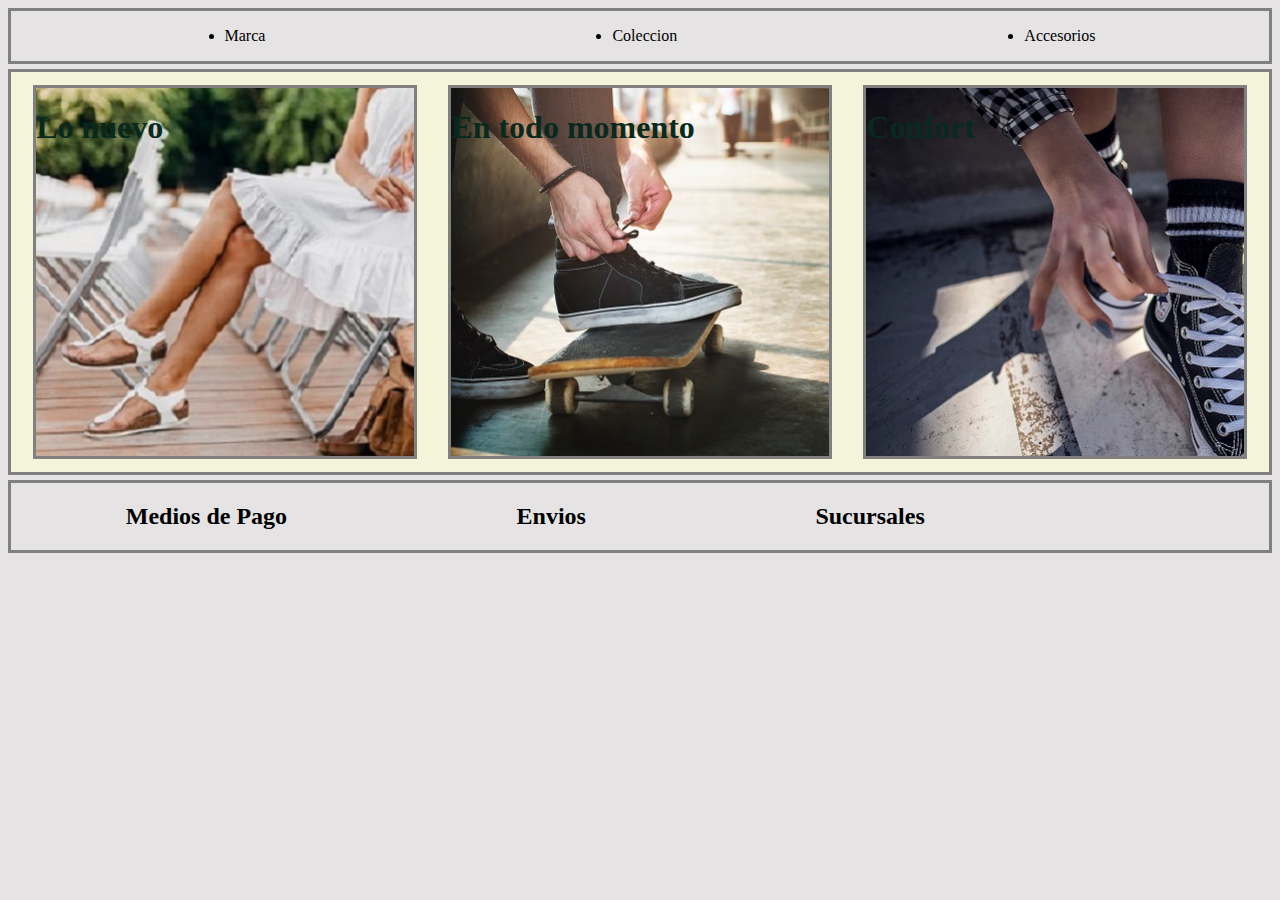
==== index.html @ 29d6696e "Add files via upload" ====
<!DOCTYPE html>
<html lang="en">

<head>
    <meta charset="UTF-8">
    <meta http-equiv="X-UA-Compatible" content="IE=edge">
    <meta name="viewport" content="width=device-width, initial-scale=1.0">
    <link rel="stylesheet" href="./css/style.css">
    <script src="script.js"></script>

    <title>Document</title>
</head>

<body>
    <nav class="menu">
        <ul>
            <li>Marca</li>
            <li>Coleccion</li>
            <li>Accesorios</li>
        </ul>
    </nav>
    </div>
    <div class="contenido">
        <div class="izquierda">
            <h1>Lo nuevo</h1>
        </div>
        <div class="centro">
            <h1>En todo momento</h1>
        </div>
        <div class="derecha">
            <h1>Confort</h1>
        </div>
    </div>
    <div class="servicios">
        <div class="pago">
            <h2>Medios de Pago</h2>
        </div>
        <div class="envios">
            <h2>Envios</h2>
        </div class="sucursales">   
        <h2>Sucursales</h2>
        <div>

        </div>
    </div>
</body>

</html>
---- css/style.css ----
body {
    background-color: rgb(229, 227, 227);
}

.menu {
    border-color: rgb(16, 13, 13);
    border-style: solid;
    border-color: grey;
    margin-bottom: 5px;
}

.menu ul {
    display: flex;
    justify-content: space-around;
    text-decoration: none;
}

.contenido {
    color: rgb(8, 41, 30);
    justify-content: space-around;
    display: flex;
    background-color: beige;
    border-style: solid;
    border-color: grey;
    margin-bottom: 5px;
    height: 400px;
    justify-content: space-around;
}

.izquierda {
    width: 30%;
    border-color: grey;
    border-style: solid;
    margin: 1%;
    margin-right: 0%;
    background-image: url(../img/1.jpg);
}
.centro {
    width: 30%;
    border-color: grey;
    border-style: solid;
    margin: 3%;
    background-image: url(../img/2.jpg);
    margin: 1%;
    margin-right: 0%;
}
.derecha {
    width: 30%;
    border-color: grey;
    border-style: solid;
    margin: 1%;
    background-image: url(../img/3.jpg);
}

.servicios {
    display: flex;
    border-color: grey;
    border-style: solid;
    display: flex;
    justify-content: space-around;
}
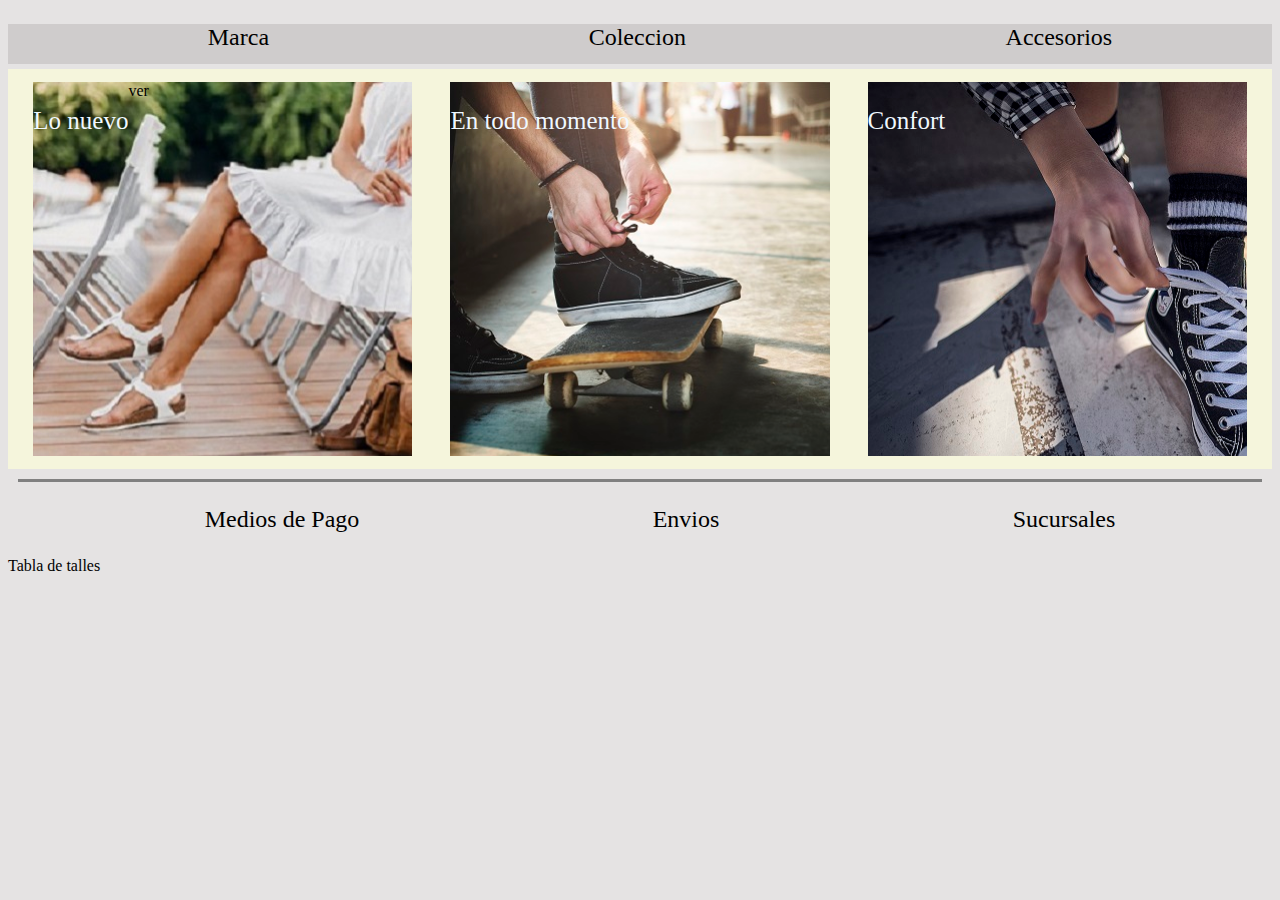
==== commit d6c8000f: "Add files via upload" ====
--- a/index.html
+++ b/index.html
@@ -7,7 +7,6 @@
     <meta name="viewport" content="width=device-width, initial-scale=1.0">
     <link rel="stylesheet" href="./css/style.css">
     <script src="script.js"></script>
-
     <title>Document</title>
 </head>
 
@@ -22,26 +21,25 @@
     </div>
     <div class="contenido">
         <div class="izquierda">
-            <h1>Lo nuevo</h1>
+            <p class="texto_izq">Lo nuevo</p>
+            <a href="./html/producto.html">ver</a>
         </div>
         <div class="centro">
-            <h1>En todo momento</h1>
+            <p>En todo momento</p>
         </div>
         <div class="derecha">
-            <h1>Confort</h1>
+            <p>Confort</p>
         </div>
     </div>
     <div class="servicios">
-        <div class="pago">
-            <h2>Medios de Pago</h2>
-        </div>
-        <div class="envios">
-            <h2>Envios</h2>
-        </div class="sucursales">   
-        <h2>Sucursales</h2>
-        <div>
-
-        </div>
+        <ul>
+            <li>Medios de Pago</li>
+            <li>Envios</li>
+            <li>Sucursales</li>
+        </ul>
+    </div>
+    <div class="tabla">
+        <a href="./html/tabla.html">Tabla de talles</a>
     </div>
 </body>
 
--- a/css/style.css
+++ b/css/style.css
@@ -1,44 +1,50 @@
 body {
     background-color: rgb(229, 227, 227);
-}
-
+} 
 .menu {
-    border-color: rgb(16, 13, 13);
-    border-style: solid;
-    border-color: grey;
     margin-bottom: 5px;
+    height: 40px;
+    
+    background-color: rgb(207, 204, 204);
 }
 
 .menu ul {
     display: flex;
     justify-content: space-around;
-    text-decoration: none;
-}
-
+    list-style: none;
+    font-size:x-large;
+   }
+  
 .contenido {
     color: rgb(8, 41, 30);
     justify-content: space-around;
     display: flex;
     background-color: beige;
-    border-style: solid;
-    border-color: grey;
-    margin-bottom: 5px;
     height: 400px;
     justify-content: space-around;
+}
+p {
+    font-size: 25px;
+    font-family: Georgia, 'Times New Roman', Times, serif;
+    color: aliceblue;
 }
 
 .izquierda {
     width: 30%;
-    border-color: grey;
-    border-style: solid;
     margin: 1%;
     margin-right: 0%;
     background-image: url(../img/1.jpg);
+    display: flex;
 }
-.centro {
+    a{
+        text-decoration: none;
+        font-family: Georgia, 'Times New Roman', Times, serif;
+        font-size: 16px;
+        color: black;
+        text-align: end;
+    }
+    .centro {
     width: 30%;
-    border-color: grey;
-    border-style: solid;
     margin: 3%;
     background-image: url(../img/2.jpg);
     margin: 1%;
@@ -46,16 +52,19 @@
 }
 .derecha {
     width: 30%;
-    border-color: grey;
-    border-style: solid;
     margin: 1%;
     background-image: url(../img/3.jpg);
 }
-
 .servicios {
-    display: flex;
+    border-top: solid;
     border-color: grey;
-    border-style: solid;
+    margin: 10px;  
+             }
+.servicios ul {
     display: flex;
     justify-content: space-around;
-}+    list-style: none;
+    font-size:x-large;
+   }
+ 
+
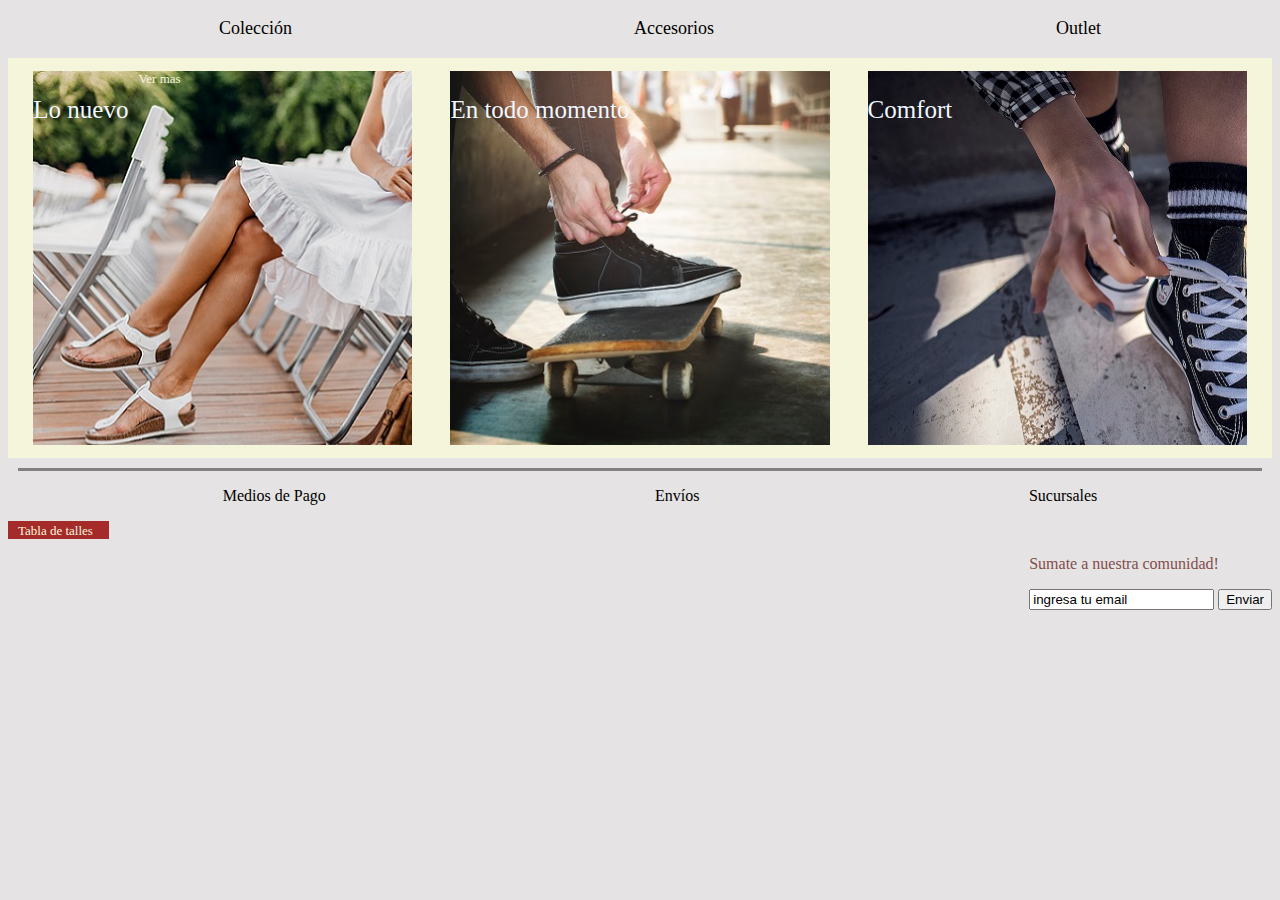
==== commit 97b52857: "Add files via upload" ====
--- a/index.html
+++ b/index.html
@@ -7,40 +7,46 @@
     <meta name="viewport" content="width=device-width, initial-scale=1.0">
     <link rel="stylesheet" href="./css/style.css">
     <script src="script.js"></script>
-    <title>Document</title>
+    <title>Le Shoes</title>
 </head>
 
 <body>
     <nav class="menu">
         <ul>
-            <li>Marca</li>
-            <li>Coleccion</li>
+            <li>Colección</li>
             <li>Accesorios</li>
+            <li>Outlet</li>
         </ul>
     </nav>
-    </div>
-    <div class="contenido">
+        <div class="contenido">
         <div class="izquierda">
-            <p class="texto_izq">Lo nuevo</p>
-            <a href="./html/producto.html">ver</a>
+            <p>Lo nuevo</p>
+            <a href="./html/producto.html">Ver mas</a>
         </div>
         <div class="centro">
             <p>En todo momento</p>
         </div>
         <div class="derecha">
-            <p>Confort</p>
+            <p>Comfort</p>
         </div>
     </div>
     <div class="servicios">
         <ul>
             <li>Medios de Pago</li>
-            <li>Envios</li>
+            <li>Envíos</li>
             <li>Sucursales</li>
         </ul>
     </div>
     <div class="tabla">
         <a href="./html/tabla.html">Tabla de talles</a>
     </div>
+    <div id="form">
+        <form>
+            <p id="p_form">Sumate a nuestra comunidad!</p>
+    <input type="text" value="ingresa tu email">
+    <input type="submit" value="Enviar"/>
+        </form>
+        
+    </div>
 </body>
-
 </html>--- a/css/style.css
+++ b/css/style.css
@@ -1,20 +1,19 @@
 body {
     background-color: rgb(229, 227, 227);
-} 
+}
+
 .menu {
-    margin-bottom: 5px;
     height: 40px;
-    
-    background-color: rgb(207, 204, 204);
-}
+   }
 
 .menu ul {
     display: flex;
     justify-content: space-around;
     list-style: none;
-    font-size:x-large;
-   }
-  
+    font-size: large;
+    vertical-align: middle;
+}
+
 .contenido {
     color: rgb(8, 41, 30);
     justify-content: space-around;
@@ -23,6 +22,7 @@
     height: 400px;
     justify-content: space-around;
 }
+
 p {
     font-size: 25px;
     font-family: Georgia, 'Times New Roman', Times, serif;
@@ -34,37 +34,121 @@
     margin: 1%;
     margin-right: 0%;
     background-image: url(../img/1.jpg);
+    
     display: flex;
 }
-    a{
-        text-decoration: none;
-        font-family: Georgia, 'Times New Roman', Times, serif;
-        font-size: 16px;
-        color: black;
-        text-align: end;
-    }
-    .centro {
+
+a {
+    text-decoration: none;
+    font-family: Georgia, 'Times New Roman', Times, serif;
+    font-size:xx-large;
+    color:beige;
+    text-align: end;
+}
+
+.centro {
     width: 30%;
     margin: 3%;
     background-image: url(../img/2.jpg);
     margin: 1%;
     margin-right: 0%;
 }
+
 .derecha {
     width: 30%;
     margin: 1%;
     background-image: url(../img/3.jpg);
 }
+
 .servicios {
     border-top: solid;
     border-color: grey;
-    margin: 10px;  
-             }
+    margin: 10px;
+}
+
 .servicios ul {
     display: flex;
     justify-content: space-around;
     list-style: none;
-    font-size:x-large;
+    font-size: medium;
+}
+
+a {
+    font-size: small;
+    margin-left: 10px;
+}
+
+table,
+th,
+td,
+tr {
+    width: 18%;
+    border: 1px solid black;
+    border-collapse: collapse;
+    text-align: center;
+}
+
+th {
+    background-color: rgb(236, 191, 191);
+    }
+
+.imagen_producto {
+    background-image: url(../img/producto.jpg);
+    display: flex;
+    height: 330px;
+    width: 32%;
+}
+.tabla{
+    background-color: brown;
+    width: 8%;
+    margin-bottom: 0px;
+    }
+.producto{
+    display: flex;
+    }
+.desc_producto{
+    width: 30%;
+    background-color: aliceblue;
+    padding-left: 10px;
+    padding-right: 10px;
+   padding-bottom: 10px;
+  }
+#nombre{
+    color: #834e4e;
+    font-size: 22px;
+    height: 20px;
+    text-align: center;
+    font-family: Georgia, 'Times New Roman', Times, serif;
+}
+#boton_comprar{
+    background-color: #834e4e;
+    text-align: center;
+    font-family: Georgia, 'Times New Roman', Times, serif;
+}
+#p_producto{
+    color: #834e4e;
+    font-size: 16px;
+    text-align:justify;
+    font-family: Georgia, 'Times New Roman', Times, serif;
+    }
+.nombre{
+    margin-bottom: 20px;
+}
+.boton_comprar{
+    margin-top: 100px;
+    margin-bottom: 50px;
+}
+.tabla_p{
+    background-color: brown;
+    width: 27%; 
    }
- 
-
+#form{
+    margin-top: 0px;
+    display: flex;
+    justify-content: end;
+}
+#p_form{
+    font-size: medium;
+    text-align:justify;
+    color: #834e4e;
+}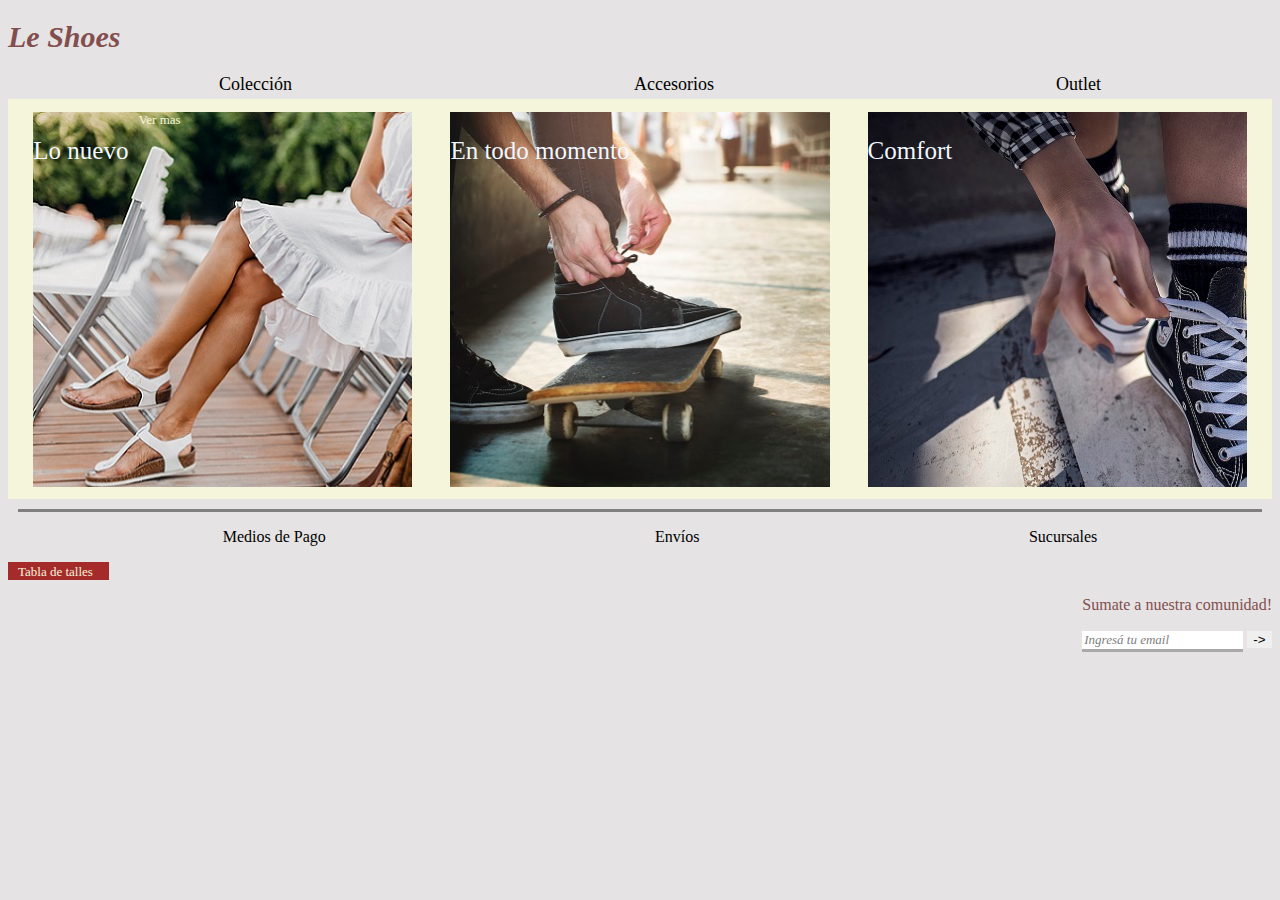
==== commit 19dd7c5a: "Add files via upload" ====
--- a/index.html
+++ b/index.html
@@ -11,6 +11,7 @@
 </head>
 
 <body>
+    <h1>Le Shoes</h1>
     <nav class="menu">
         <ul>
             <li>Colección</li>
@@ -32,6 +33,7 @@
     </div>
     <div class="servicios">
         <ul>
+
             <li>Medios de Pago</li>
             <li>Envíos</li>
             <li>Sucursales</li>
@@ -43,10 +45,9 @@
     <div id="form">
         <form>
             <p id="p_form">Sumate a nuestra comunidad!</p>
-    <input type="text" value="ingresa tu email">
-    <input type="submit" value="Enviar"/>
+    <input type="text" id="text_form" value="Ingresá tu email">
+    <input type="submit" id="submit_form" value="->"/>
         </form>
-        
     </div>
 </body>
 </html>--- a/css/style.css
+++ b/css/style.css
@@ -1,9 +1,18 @@
+h1{
+    font-family:Cambria, Cochin, Georgia, Times, 'Times New Roman', serif;
+    font-size: 30px;
+    color: #834e4e;
+    font-style: italic;
+}
 body {
     background-color: rgb(229, 227, 227);
 }
 
 .menu {
-    height: 40px;
+    height: 15px;
+    margin-top: 0px;
+    padding-top: 0px;
+    padding-bottom: 10px;
    }
 
 .menu ul {
@@ -151,4 +160,18 @@
     font-size: medium;
     text-align:justify;
     color: #834e4e;
-}+}
+#text_form{
+    border-bottom: solid;
+    border-color: darkgray;
+    border-top: none;
+    border-left: none;
+    border-right: none;
+    font-size: small;
+    font-style: italic;
+    color:gray;
+    font-family: Georgia, 'Times New Roman', Times, serif;
+}
+#submit_form{
+     border: none;
+}
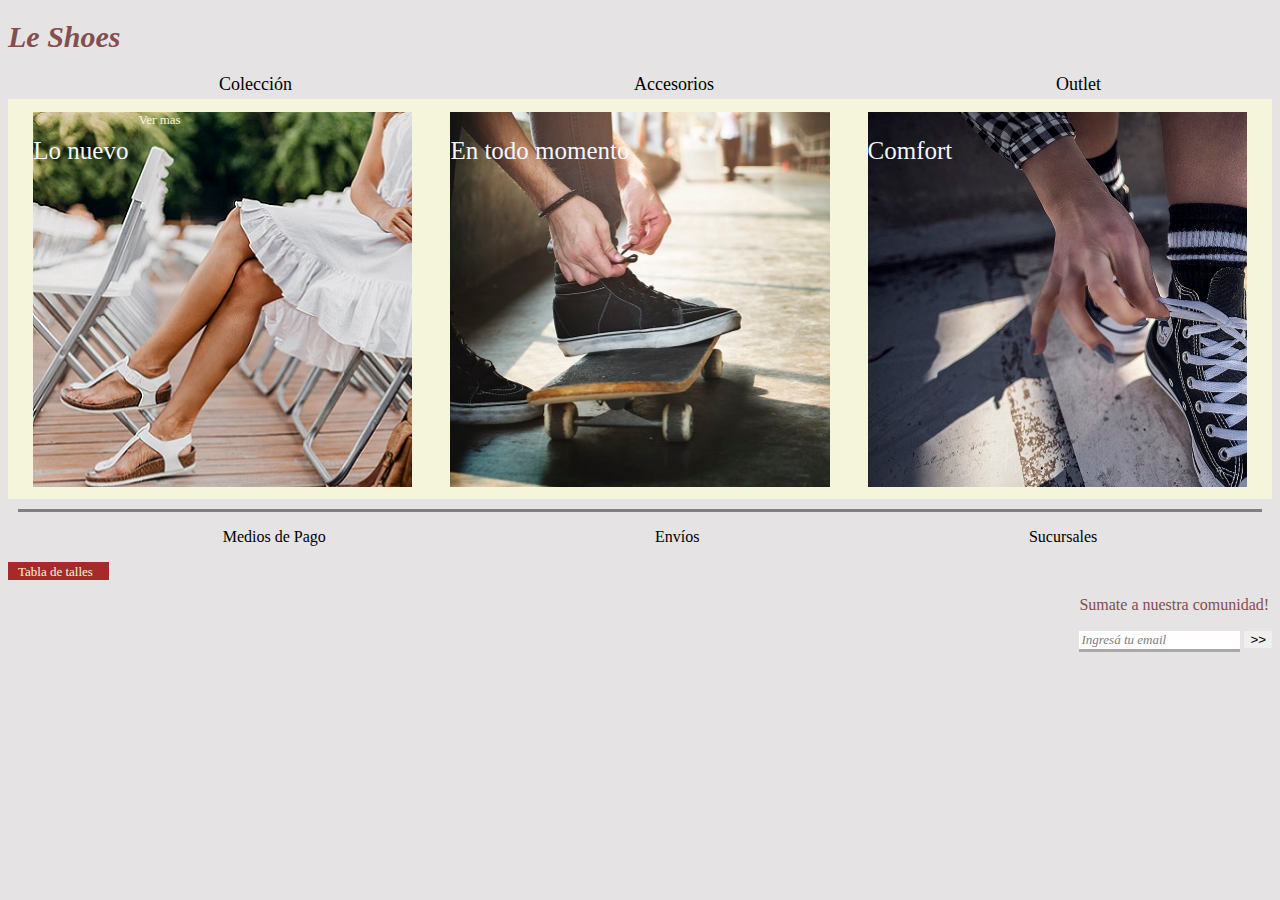
==== commit af957184: "Add files via upload" ====
--- a/index.html
+++ b/index.html
@@ -46,7 +46,7 @@
         <form>
             <p id="p_form">Sumate a nuestra comunidad!</p>
     <input type="text" id="text_form" value="Ingresá tu email">
-    <input type="submit" id="submit_form" value="->"/>
+    <input type="submit" id="submit_form" value=">>"/>
         </form>
     </div>
 </body>
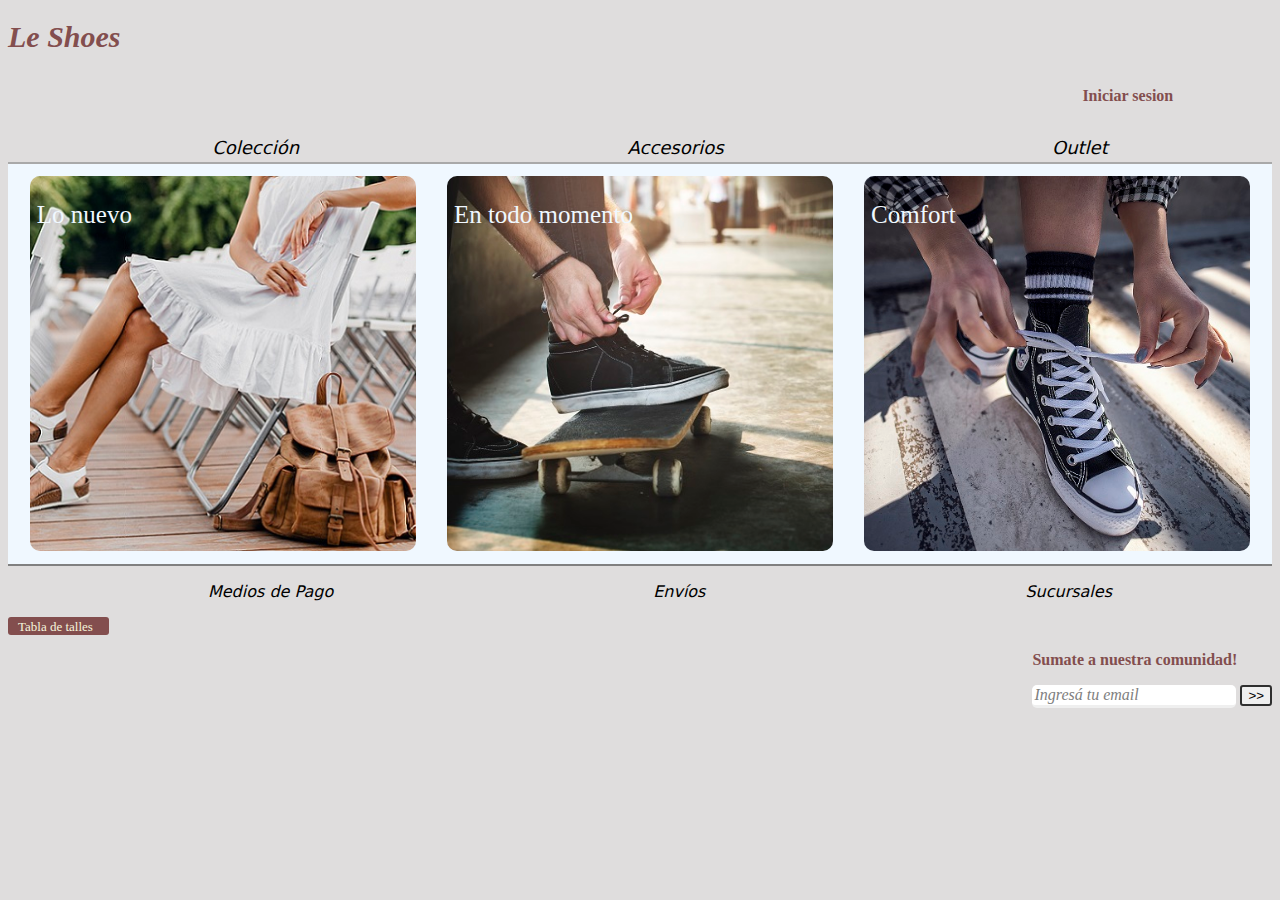
==== commit 4201ca38: "Add files via upload" ====
--- a/index.html
+++ b/index.html
@@ -12,6 +12,9 @@
 
 <body>
     <h1>Le Shoes</h1>
+    <a class="loguin" href="./html/iniciar_sesion.html">
+        <h2>Iniciar sesion</h2>
+    </a>
     <nav class="menu">
         <ul>
             <li>Colección</li>
@@ -19,11 +22,10 @@
             <li>Outlet</li>
         </ul>
     </nav>
-        <div class="contenido">
-        <div class="izquierda">
+    <div class="contenido">
+        <a class="izquierda" href="./html/producto.html">
             <p>Lo nuevo</p>
-            <a href="./html/producto.html">Ver mas</a>
-        </div>
+        </a>
         <div class="centro">
             <p>En todo momento</p>
         </div>
@@ -33,7 +35,6 @@
     </div>
     <div class="servicios">
         <ul>
-
             <li>Medios de Pago</li>
             <li>Envíos</li>
             <li>Sucursales</li>
@@ -42,12 +43,13 @@
     <div class="tabla">
         <a href="./html/tabla.html">Tabla de talles</a>
     </div>
-    <div id="form">
+    <div class="form">
         <form>
-            <p id="p_form">Sumate a nuestra comunidad!</p>
-    <input type="text" id="text_form" value="Ingresá tu email">
-    <input type="submit" id="submit_form" value=">>"/>
+            <p class="p_form">Sumate a nuestra comunidad!</p>
+            <input type="text" class="text_form" value="Ingresá tu email">
+            <input type="submit" class="submit_form" value=">>" />
         </form>
     </div>
 </body>
+
 </html>--- a/css/style.css
+++ b/css/style.css
@@ -1,19 +1,40 @@
-h1{
-    font-family:Cambria, Cochin, Georgia, Times, 'Times New Roman', serif;
+h1 {
+    font-family: Cambria, Cochin, Georgia, Times, 'Times New Roman', serif;
     font-size: 30px;
     color: #834e4e;
     font-style: italic;
 }
+h2 {
+    font-size: medium;
+     color: #834e4e;
+    font-weight: bold;
+    text-align: right;
+}
 body {
-    background-color: rgb(229, 227, 227);
-}
-
+    background-color: rgb(223, 221, 221);
+}
+a h1{
+    text-align: left;
+}
 .menu {
     height: 15px;
     margin-top: 0px;
     padding-top: 0px;
     padding-bottom: 10px;
-   }
+    /*esto le agregue yo*/
+    font-family: system-ui, -apple-system, BlinkMacSystemFont, 'Segoe UI', Roboto, Oxygen, Ubuntu, Cantarell, 'Open Sans', 'Helvetica Neue', sans-serif;
+    font-size: medium;
+    font-style: italic;
+    border-bottom:solid; 
+    border-color: rgb(169, 169, 169);
+    border-width: 2px;
+    }
+
+.loguin{
+    display: flex;
+    width: 15%;
+    margin-left: 85%;
+    }
 
 .menu ul {
     display: flex;
@@ -24,12 +45,16 @@
 }
 
 .contenido {
-    color: rgb(8, 41, 30);
-    justify-content: space-around;
-    display: flex;
-    background-color: beige;
+    justify-content: space-around;
+    display: flex;
+    background-color: aliceblue;
     height: 400px;
     justify-content: space-around;
+    /*lo nuevo*/
+    font-size: smaller;
+    font-weight: lighter;
+    text-align: left;
+    border-style: none;
 }
 
 p {
@@ -43,16 +68,24 @@
     margin: 1%;
     margin-right: 0%;
     background-image: url(../img/1.jpg);
-    
-    display: flex;
+    display: flex;
+    /*lo nuevo (centre las imagenes y le agregue bordes redondos)*/
+    text-align: right, top;
+    border-radius: 10px;
+    border-style: none;
+    background-size: cover;
+    background-position: center;
+    padding-left: 7px;
 }
 
 a {
     text-decoration: none;
     font-family: Georgia, 'Times New Roman', Times, serif;
-    font-size:xx-large;
-    color:beige;
+    font-size: xx-large;
+    color: beige;
     text-align: end;
+    font-size: small;
+    margin-left: 10px;
 }
 
 .centro {
@@ -61,18 +94,33 @@
     background-image: url(../img/2.jpg);
     margin: 1%;
     margin-right: 0%;
+    display: flex;
+    /*lo nuevo (centre las imagenes y le agregue bordes redondos)*/
+    text-align: right, top;
+    border-radius: 10px;
+    border-style: none;
+    background-size: cover;
+    background-position: left;
+    padding-left: 7px;
 }
 
 .derecha {
     width: 30%;
     margin: 1%;
     background-image: url(../img/3.jpg);
+    /*lo nuevo (centre las imagenes y le agregue bordes redondos)*/
+    text-align: right, top;
+    border-radius: 10px;
+    border-style: none;
+    background-size: cover;
+    background-position: center;
+    padding-left: 7px;
 }
 
 .servicios {
     border-top: solid;
     border-color: grey;
-    margin: 10px;
+    border-width: 2px;
 }
 
 .servicios ul {
@@ -80,21 +128,25 @@
     justify-content: space-around;
     list-style: none;
     font-size: medium;
-}
-
-a {
-    font-size: small;
-    margin-left: 10px;
+    /*lo nuevo cambie tipografias para que sea similar a las del nav*/
+    vertical-align: middle;
+    font-family: system-ui, -apple-system, BlinkMacSystemFont, 'Segoe UI', Roboto, Oxygen, Ubuntu, Cantarell, 'Open Sans', 'Helvetica Neue', sans-serif;
+    font-size: medium;
+    font-style: italic;
 }
 
 table,
 th,
 td,
 tr {
-    width: 18%;
-    border: 1px solid black;
+    width: 23%;
+    height: auto;
+    border: 1px solid rgb(28, 28, 28);
     border-collapse: collapse;
     text-align: center;
+    /*agrande la tabla y la centre en el sitio web*/
+    margin: auto;
+          
 }
 
 th {
@@ -105,73 +157,140 @@
     background-image: url(../img/producto.jpg);
     display: flex;
     height: 330px;
-    width: 32%;
-}
-.tabla{
-    background-color: brown;
+    width: 100%;
+    /*lo nuevo(centre imagen y modifique detalles)*/
+    background-position: center;
+    background-size: cover;
+}
+.div_tabla{
+    margin-top: 30px;
+}
+.tabla {
+    background-color: #834e4e;
     width: 8%;
     margin-bottom: 0px;
-    }
-.producto{
-    display: flex;
-    }
-.desc_producto{
-    width: 30%;
+    /*agregue esto a la tabla (modifique el color y la tipografia)*/
+    border-radius: 3px;
+    }
+
+.producto {
+    display: flex;
+    padding: 10px;
+    background-color: aliceblue;
+    width: 50%;
+    margin-top: 20px;
+}
+
+.desc_producto {
     background-color: aliceblue;
     padding-left: 10px;
     padding-right: 10px;
-   padding-bottom: 10px;
   }
-#nombre{
+.div_boton_compra {
+    height: 30px;
+}
+#nombre {
     color: #834e4e;
     font-size: 22px;
-    height: 20px;
-    text-align: center;
-    font-family: Georgia, 'Times New Roman', Times, serif;
-}
-#boton_comprar{
+    height: 10px;
+    text-align: center;
+    font-family: Georgia, 'Times New Roman', Times, serif;
+    /*lo nuevo cambie la alineacion y el flex*/
+    display: flex;
+    align-content: space-around;
+    vertical-align: middle;
+    }
+
+.boton_comprar {
+    display: flex;
+    margin: auto;
     background-color: #834e4e;
     text-align: center;
     font-family: Georgia, 'Times New Roman', Times, serif;
-}
-#p_producto{
+    color:aliceblue;
+    /*nuevo*/
+    border-radius: 5px;
+    height: 40px;
+    width: 100px;
+    padding-top: 11px;
+    padding-left: 12px;
+    }
+
+#p_producto {
     color: #834e4e;
     font-size: 16px;
-    text-align:justify;
-    font-family: Georgia, 'Times New Roman', Times, serif;
-    }
-.nombre{
-    margin-bottom: 20px;
-}
-.boton_comprar{
+    text-align: justify;
+    font-family: Georgia, 'Times New Roman', Times, serif;
+}
+
+.nombre {
+    margin-bottom: 5px;
+}
+
+.boton_comprar {
     margin-top: 100px;
     margin-bottom: 50px;
 }
-.tabla_p{
-    background-color: brown;
-    width: 27%; 
-   }
-#form{
+
+.tabla_p {
+    background-color: #834e4e;
+    width: 33%;
+    /*nuevo*/
+    border-radius: 3px;
+}
+
+.form {
     margin-top: 0px;
     display: flex;
     justify-content: end;
-}
-#p_form{
-    font-size: medium;
-    text-align:justify;
-    color: #834e4e;
-}
-#text_form{
+    }
+
+.p_form {
+    font-size: medium;
+    text-align: justify;
+    color: #834e4e;
+    /*nuevo*/
+    font-weight: bold;  
+}
+
+.text_form {
     border-bottom: solid;
-    border-color: darkgray;
+    border-color: rgb(239, 239, 239);
     border-top: none;
     border-left: none;
     border-right: none;
+    font-size: medium;
+    font-style: italic;
+    color: gray;
+    font-family: Georgia, 'Times New Roman', Times, serif;
+    /*nuevo*/
+    border-radius: 5px;
+}
+
+.submit_form {
+    /*le agregue detalles y color al boton*/
+    background-color: rgb(239, 239, 239);
+    border: solid, rgb(47, 47, 47), 2px;
+    border-radius: 3px;
+    align-items: center;
+    text-align: center;
+}
+.form_sesion{
+    width: 70%;
+    margin: auto;
+    }
+
+form p {
+    color: #834e4e;
     font-size: small;
-    font-style: italic;
-    color:gray;
-    font-family: Georgia, 'Times New Roman', Times, serif;
-}
-#submit_form{
-     border: none;
-}
+    font-family: Georgia, 'Times New Roman', Times, serif;
+   }
+.sesion{
+    font-size: small;
+    text-align: justify;
+    color: #834e4e;
+    font-family: Georgia, 'Times New Roman', Times, serif;
+    /*nuevo*/
+}
+
+
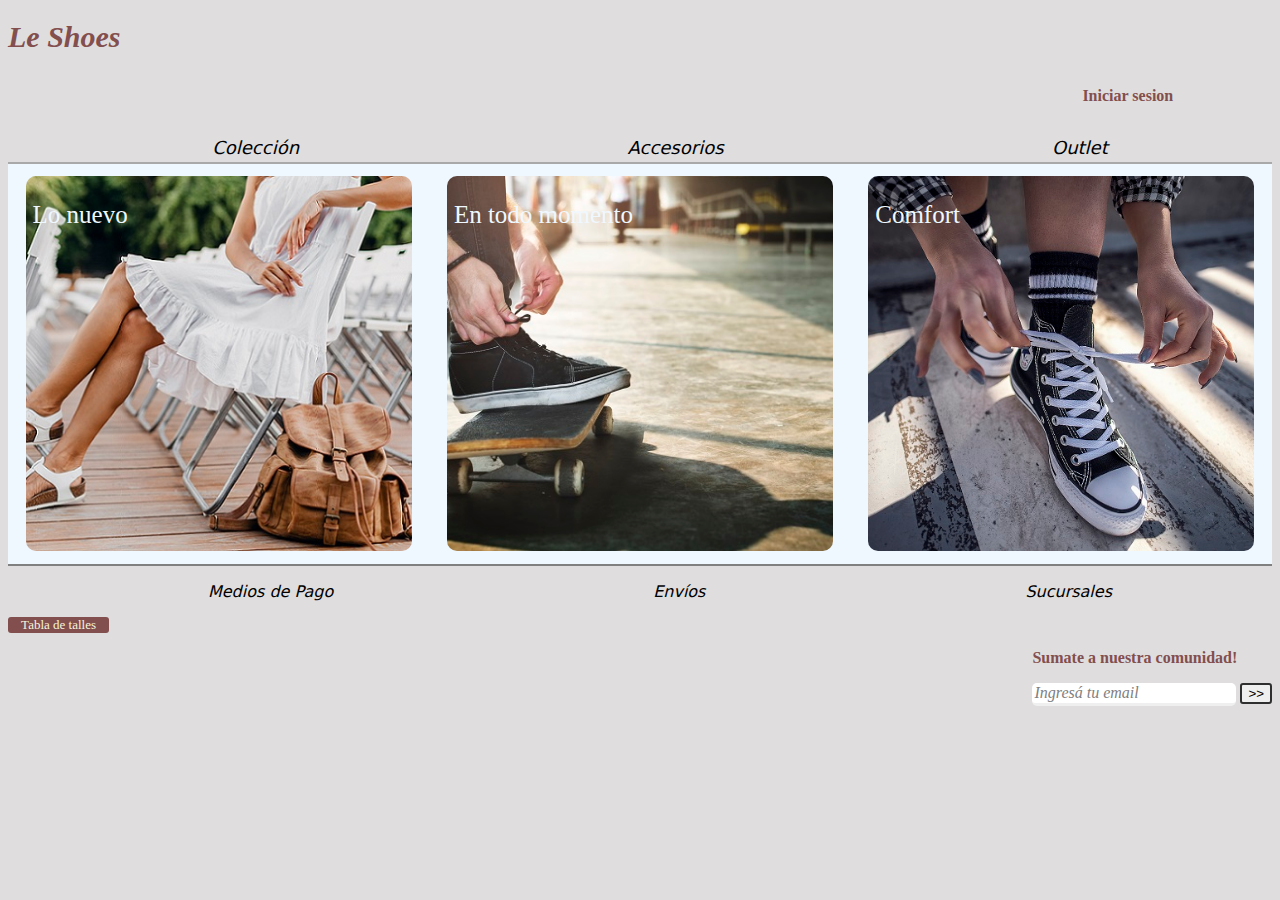
==== commit ad9705ff: "Add files via upload" ====
--- a/index.html
+++ b/index.html
@@ -6,7 +6,6 @@
     <meta http-equiv="X-UA-Compatible" content="IE=edge">
     <meta name="viewport" content="width=device-width, initial-scale=1.0">
     <link rel="stylesheet" href="./css/style.css">
-    <script src="script.js"></script>
     <title>Le Shoes</title>
 </head>
 
--- a/css/style.css
+++ b/css/style.css
@@ -4,44 +4,44 @@
     color: #834e4e;
     font-style: italic;
 }
+
 h2 {
     font-size: medium;
-     color: #834e4e;
+    color: #834e4e;
     font-weight: bold;
     text-align: right;
 }
+
 body {
     background-color: rgb(223, 221, 221);
 }
-a h1{
+
+a h1 {
     text-align: left;
 }
+
 .menu {
     height: 15px;
-    margin-top: 0px;
-    padding-top: 0px;
     padding-bottom: 10px;
-    /*esto le agregue yo*/
     font-family: system-ui, -apple-system, BlinkMacSystemFont, 'Segoe UI', Roboto, Oxygen, Ubuntu, Cantarell, 'Open Sans', 'Helvetica Neue', sans-serif;
-    font-size: medium;
-    font-style: italic;
-    border-bottom:solid; 
+    font-style: italic;
+    border-bottom: solid;
     border-color: rgb(169, 169, 169);
     border-width: 2px;
-    }
-
-.loguin{
+}
+
+.loguin {
     display: flex;
     width: 15%;
     margin-left: 85%;
-    }
+}
 
 .menu ul {
     display: flex;
     justify-content: space-around;
     list-style: none;
     font-size: large;
-    vertical-align: middle;
+
 }
 
 .contenido {
@@ -49,10 +49,7 @@
     display: flex;
     background-color: aliceblue;
     height: 400px;
-    justify-content: space-around;
-    /*lo nuevo*/
-    font-size: smaller;
-    font-weight: lighter;
+    font-size: smaller, lighter;
     text-align: left;
     border-style: none;
 }
@@ -63,59 +60,39 @@
     color: aliceblue;
 }
 
-.izquierda {
-    width: 30%;
-    margin: 1%;
-    margin-right: 0%;
-    background-image: url(../img/1.jpg);
-    display: flex;
-    /*lo nuevo (centre las imagenes y le agregue bordes redondos)*/
-    text-align: right, top;
-    border-radius: 10px;
-    border-style: none;
-    background-size: cover;
-    background-position: center;
-    padding-left: 7px;
-}
-
-a {
-    text-decoration: none;
-    font-family: Georgia, 'Times New Roman', Times, serif;
-    font-size: xx-large;
-    color: beige;
-    text-align: end;
-    font-size: small;
-    margin-left: 10px;
-}
-
-.centro {
-    width: 30%;
-    margin: 3%;
-    background-image: url(../img/2.jpg);
-    margin: 1%;
-    margin-right: 0%;
-    display: flex;
-    /*lo nuevo (centre las imagenes y le agregue bordes redondos)*/
-    text-align: right, top;
-    border-radius: 10px;
-    border-style: none;
-    background-size: cover;
-    background-position: left;
-    padding-left: 7px;
-}
-
+.izquierda,
+.centro,
 .derecha {
     width: 30%;
     margin: 1%;
-    background-image: url(../img/3.jpg);
-    /*lo nuevo (centre las imagenes y le agregue bordes redondos)*/
-    text-align: right, top;
+    display: flex;
     border-radius: 10px;
     border-style: none;
+    background-position: center;
     background-size: cover;
-    background-position: center;
     padding-left: 7px;
-}
+
+}
+
+.izquierda {
+    background-image: url(../img/1.jpg);
+}
+
+.centro {
+    background-image: url(../img/2.jpg);
+}
+
+.derecha {
+    background-image: url(../img/3.jpg);
+}
+
+a {
+    text-decoration: none;
+    font-family: Georgia, 'Times New Roman', Times, serif;
+    font-size: small;
+    color: beige;
+    text-align:center;
+    }
 
 .servicios {
     border-top: solid;
@@ -127,12 +104,11 @@
     display: flex;
     justify-content: space-around;
     list-style: none;
-    font-size: medium;
-    /*lo nuevo cambie tipografias para que sea similar a las del nav*/
     vertical-align: middle;
     font-family: system-ui, -apple-system, BlinkMacSystemFont, 'Segoe UI', Roboto, Oxygen, Ubuntu, Cantarell, 'Open Sans', 'Helvetica Neue', sans-serif;
     font-size: medium;
     font-style: italic;
+
 }
 
 table,
@@ -140,66 +116,70 @@
 td,
 tr {
     width: 23%;
-    height: auto;
     border: 1px solid rgb(28, 28, 28);
     border-collapse: collapse;
     text-align: center;
-    /*agrande la tabla y la centre en el sitio web*/
-    margin: auto;
-          
+    margin:auto;
 }
 
 th {
     background-color: rgb(236, 191, 191);
-    }
+}
 
 .imagen_producto {
     background-image: url(../img/producto.jpg);
     display: flex;
     height: 330px;
     width: 100%;
-    /*lo nuevo(centre imagen y modifique detalles)*/
     background-position: center;
     background-size: cover;
-}
-.div_tabla{
+    
+}
+
+.div_tabla {
     margin-top: 30px;
-}
+    margin-bottom: 30px;
+    }
+
 .tabla {
+    display: flex;
     background-color: #834e4e;
     width: 8%;
-    margin-bottom: 0px;
-    /*agregue esto a la tabla (modifique el color y la tipografia)*/
     border-radius: 3px;
-    }
+    justify-content: center;
+}
 
 .producto {
     display: flex;
+    margin-left: 210px;
     padding: 10px;
     background-color: aliceblue;
     width: 50%;
     margin-top: 20px;
+    margin-bottom: 20px;
+    border-radius: 10px;
 }
 
 .desc_producto {
     background-color: aliceblue;
-    padding-left: 10px;
-    padding-right: 10px;
-  }
+    padding: 0px 10px  0px 10px;
+   
+}
+
 .div_boton_compra {
-    height: 30px;
-}
-#nombre {
+    height: 50px;
+}
+
+p.nombre_prod {
     color: #834e4e;
     font-size: 22px;
     height: 10px;
     text-align: center;
     font-family: Georgia, 'Times New Roman', Times, serif;
-    /*lo nuevo cambie la alineacion y el flex*/
-    display: flex;
+  display: flex;
     align-content: space-around;
     vertical-align: middle;
-    }
+}
 
 .boton_comprar {
     display: flex;
@@ -207,16 +187,16 @@
     background-color: #834e4e;
     text-align: center;
     font-family: Georgia, 'Times New Roman', Times, serif;
-    color:aliceblue;
-    /*nuevo*/
+    color: aliceblue;
     border-radius: 5px;
     height: 40px;
     width: 100px;
-    padding-top: 11px;
-    padding-left: 12px;
-    }
-
-#p_producto {
+    padding: 11px 0px 0px 12px;
+    margin-top: 100px;
+    margin-bottom: 50px;
+}
+
+.p_producto {
     color: #834e4e;
     font-size: 16px;
     text-align: justify;
@@ -227,30 +207,30 @@
     margin-bottom: 5px;
 }
 
-.boton_comprar {
-    margin-top: 100px;
-    margin-bottom: 50px;
-}
-
 .tabla_p {
+    display: flex;
+    justify-content: center;
+    padding-top: 8px;
+    margin: auto;
     background-color: #834e4e;
-    width: 33%;
-    /*nuevo*/
+    width: 35%;
+   height: 18px;
     border-radius: 3px;
+    
 }
 
 .form {
     margin-top: 0px;
     display: flex;
     justify-content: end;
-    }
+}
 
 .p_form {
     font-size: medium;
     text-align: justify;
     color: #834e4e;
     /*nuevo*/
-    font-weight: bold;  
+    font-weight: bold;
 }
 
 .text_form {
@@ -275,22 +255,22 @@
     align-items: center;
     text-align: center;
 }
-.form_sesion{
+
+.form_sesion {
     width: 70%;
     margin: auto;
-    }
+    margin-bottom: 30px;
+}
 
 form p {
     color: #834e4e;
     font-size: small;
     font-family: Georgia, 'Times New Roman', Times, serif;
-   }
-.sesion{
+}
+
+.sesion {
     font-size: small;
     text-align: justify;
     color: #834e4e;
     font-family: Georgia, 'Times New Roman', Times, serif;
-    /*nuevo*/
-}
-
-
+}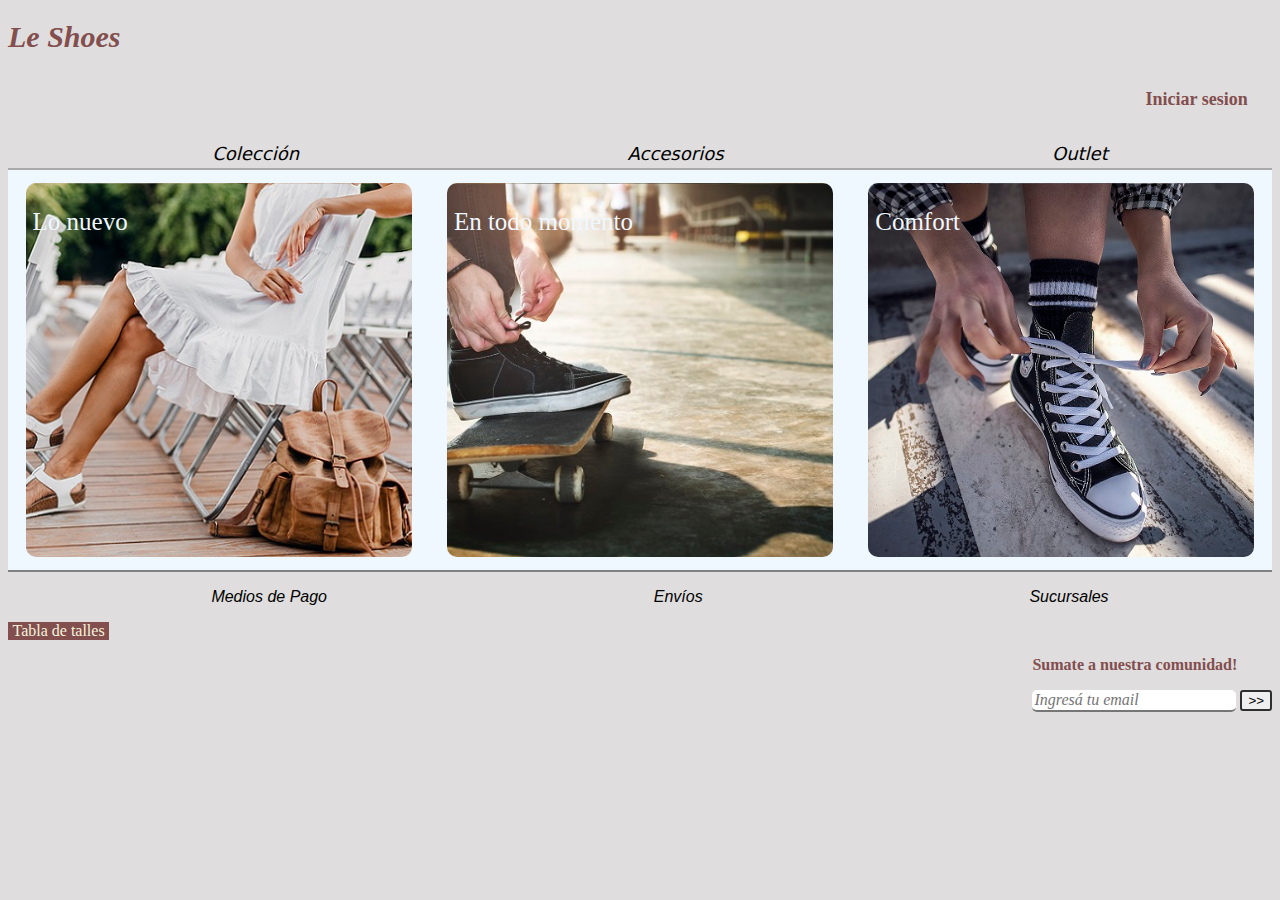
==== commit 9d93343b: "Add files via upload" ====
--- a/index.html
+++ b/index.html
@@ -45,7 +45,7 @@
     <div class="form">
         <form>
             <p class="p_form">Sumate a nuestra comunidad!</p>
-            <input type="text" class="text_form" value="Ingresá tu email">
+            <input type="text" class="text_form" placeholder="Ingresá tu email">
             <input type="submit" class="submit_form" value=">>" />
         </form>
     </div>
--- a/css/style.css
+++ b/css/style.css
@@ -6,10 +6,10 @@
 }
 
 h2 {
-    font-size: medium;
+    font-size: large;
     color: #834e4e;
     font-weight: bold;
-    text-align: right;
+    
 }
 
 body {
@@ -33,7 +33,7 @@
 .loguin {
     display: flex;
     width: 15%;
-    margin-left: 85%;
+    margin-left: 90%;
 }
 
 .menu ul {
@@ -88,11 +88,10 @@
 
 a {
     text-decoration: none;
-    font-family: Georgia, 'Times New Roman', Times, serif;
-    font-size: small;
+    font-family: small Georgia, 'Times New Roman', Times, serif;
     color: beige;
-    text-align:center;
-    }
+    text-align: center;
+}
 
 .servicios {
     border-top: solid;
@@ -104,11 +103,8 @@
     display: flex;
     justify-content: space-around;
     list-style: none;
-    vertical-align: middle;
-    font-family: system-ui, -apple-system, BlinkMacSystemFont, 'Segoe UI', Roboto, Oxygen, Ubuntu, Cantarell, 'Open Sans', 'Helvetica Neue', sans-serif;
-    font-size: medium;
-    font-style: italic;
-
+    font-family: medium system-ui, -apple-system, BlinkMacSystemFont, 'Segoe UI', Roboto, Oxygen, Ubuntu, Cantarell, 'Open Sans', 'Helvetica Neue', sans-serif;
+    font-style: italic;
 }
 
 table,
@@ -119,7 +115,7 @@
     border: 1px solid rgb(28, 28, 28);
     border-collapse: collapse;
     text-align: center;
-    margin:auto;
+    margin: auto;
 }
 
 th {
@@ -133,37 +129,38 @@
     width: 100%;
     background-position: center;
     background-size: cover;
-    
 }
 
 .div_tabla {
-    margin-top: 30px;
-    margin-bottom: 30px;
-    }
+    margin: 30px 0px 30px 400px;
+    background-color: aliceblue;
+    padding: 10px 0px 10px 0px;
+    width: 40%;
+    border-radius: 13px;
+}
 
 .tabla {
     display: flex;
     background-color: #834e4e;
     width: 8%;
-    border-radius: 3px;
     justify-content: center;
 }
 
 .producto {
     display: flex;
-    margin-left: 210px;
     padding: 10px;
     background-color: aliceblue;
     width: 50%;
-    margin-top: 20px;
-    margin-bottom: 20px;
+    margin: 20px 0px 20px 210px;
     border-radius: 10px;
 }
 
 .desc_producto {
     background-color: aliceblue;
-    padding: 0px 10px  0px 10px;
-   
+    padding: 0px 10px 0px 10px;
+    display: flex;
+    flex-direction: column;
+    justify-content: center;
 }
 
 .div_boton_compra {
@@ -172,18 +169,14 @@
 
 p.nombre_prod {
     color: #834e4e;
-    font-size: 22px;
     height: 10px;
     text-align: center;
-    font-family: Georgia, 'Times New Roman', Times, serif;
-  display: flex;
-    align-content: space-around;
-    vertical-align: middle;
+    font: 22px Georgia, 'Times New Roman', Times, serif;
+    display: flex;
 }
 
 .boton_comprar {
     display: flex;
-    margin: auto;
     background-color: #834e4e;
     text-align: center;
     font-family: Georgia, 'Times New Roman', Times, serif;
@@ -192,8 +185,7 @@
     height: 40px;
     width: 100px;
     padding: 11px 0px 0px 12px;
-    margin-top: 100px;
-    margin-bottom: 50px;
+    margin: auto;
 }
 
 .p_producto {
@@ -204,23 +196,21 @@
 }
 
 .nombre {
-    margin-bottom: 5px;
+    margin-bottom: 70px;
 }
 
 .tabla_p {
     display: flex;
     justify-content: center;
-    padding-top: 8px;
-    margin: auto;
+    margin: auto;
+    padding-bottom: 5px;
     background-color: #834e4e;
-    width: 35%;
-   height: 18px;
+    width: 45%;
+    height: 15px;
     border-radius: 3px;
-    
 }
 
 .form {
-    margin-top: 0px;
     display: flex;
     justify-content: end;
 }
@@ -229,35 +219,27 @@
     font-size: medium;
     text-align: justify;
     color: #834e4e;
-    /*nuevo*/
     font-weight: bold;
 }
 
 .text_form {
-    border-bottom: solid;
-    border-color: rgb(239, 239, 239);
     border-top: none;
     border-left: none;
     border-right: none;
-    font-size: medium;
-    font-style: italic;
     color: gray;
-    font-family: Georgia, 'Times New Roman', Times, serif;
-    /*nuevo*/
+    font: medium Georgia, 'Times New Roman', Times, serif;
+    font-style: italic;
     border-radius: 5px;
 }
 
 .submit_form {
-    /*le agregue detalles y color al boton*/
     background-color: rgb(239, 239, 239);
     border: solid, rgb(47, 47, 47), 2px;
     border-radius: 3px;
-    align-items: center;
-    text-align: center;
 }
 
 .form_sesion {
-    width: 70%;
+    width: 90%;
     margin: auto;
     margin-bottom: 30px;
 }
